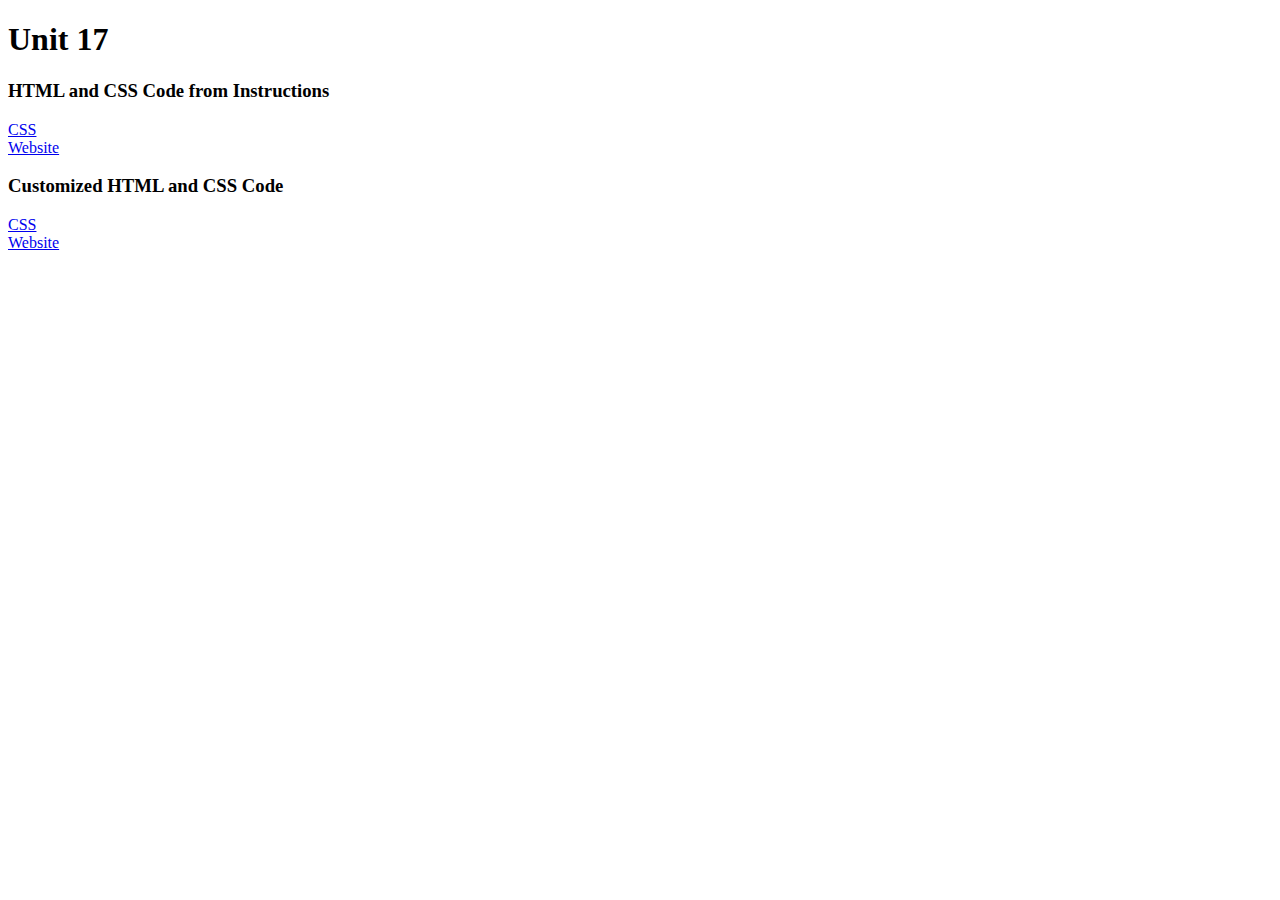
==== index.html @ e1b7ecec "unit 17 files duplicated" ====
<!DOCTYPE html>
<html lang="en">
<head>
    <meta charset="UTF-8">
    <meta http-equiv="X-UA-Compatible" content="IE=edge">
    <meta name="viewport" content="width=device-width, initial-scale=1.0">
    <title>Unit 17 Homework</title>
</head>
<body>
    <H1>Unit 17</H1>

    <H3>HTML and CSS Code from Instructions</H3>
    <li><a href="css/style1.css">CSS</a></li>
    <li><a href="index1.html">Website</a></li>

    <H3>Customized HTML and CSS Code</H3>
    <li><a href="css/style2.css">CSS</a></li>
    <li><a href="index2.html">Website</a></li>

</body>
</html>
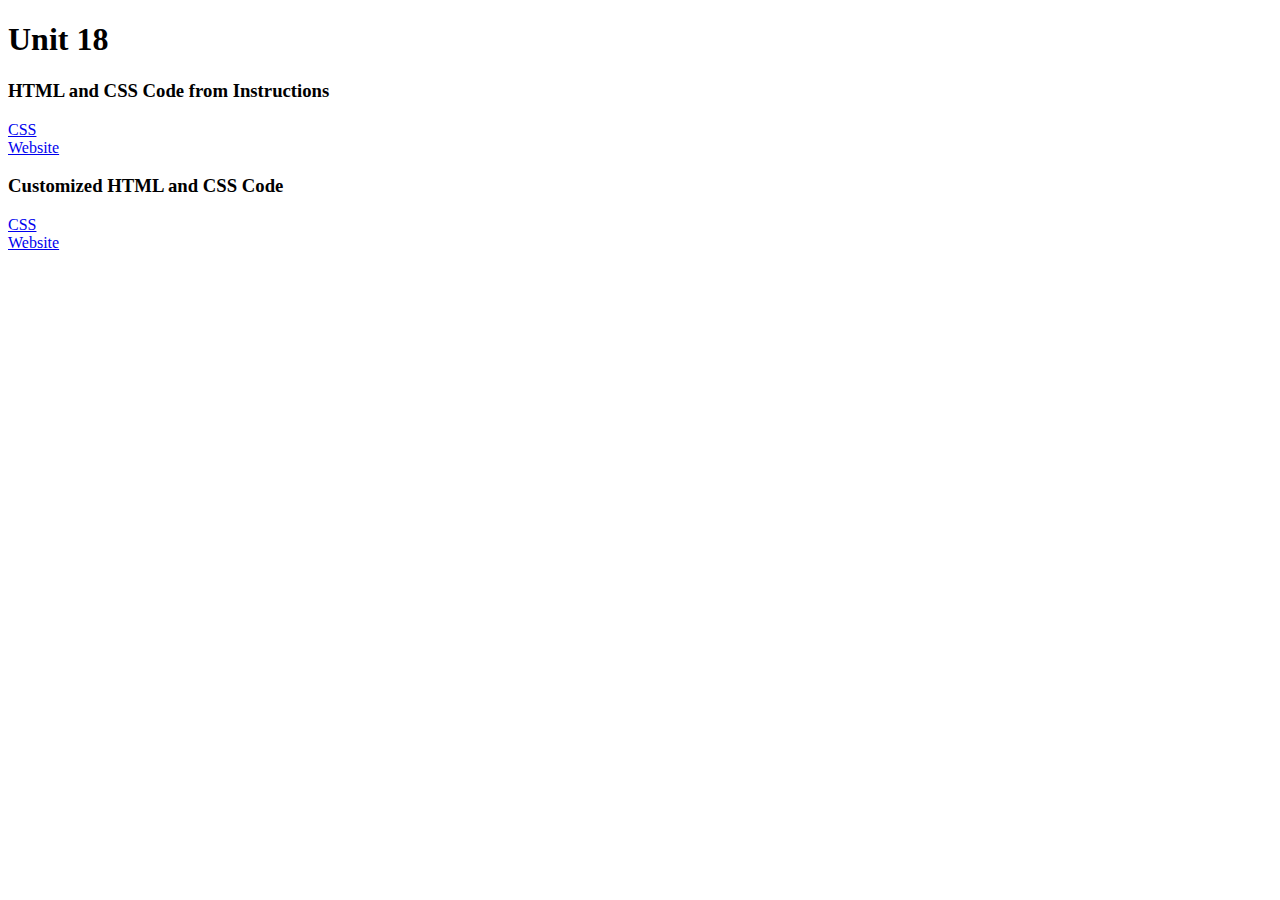
==== commit f5dd70ce: "Update Oct 24" ====
--- a/index.html
+++ b/index.html
@@ -4,10 +4,10 @@
     <meta charset="UTF-8">
     <meta http-equiv="X-UA-Compatible" content="IE=edge">
     <meta name="viewport" content="width=device-width, initial-scale=1.0">
-    <title>Unit 17 Homework</title>
+    <title>Unit 18 Homework</title>
 </head>
 <body>
-    <H1>Unit 17</H1>
+    <H1>Unit 18</H1>
 
     <H3>HTML and CSS Code from Instructions</H3>
     <li><a href="css/style1.css">CSS</a></li>
